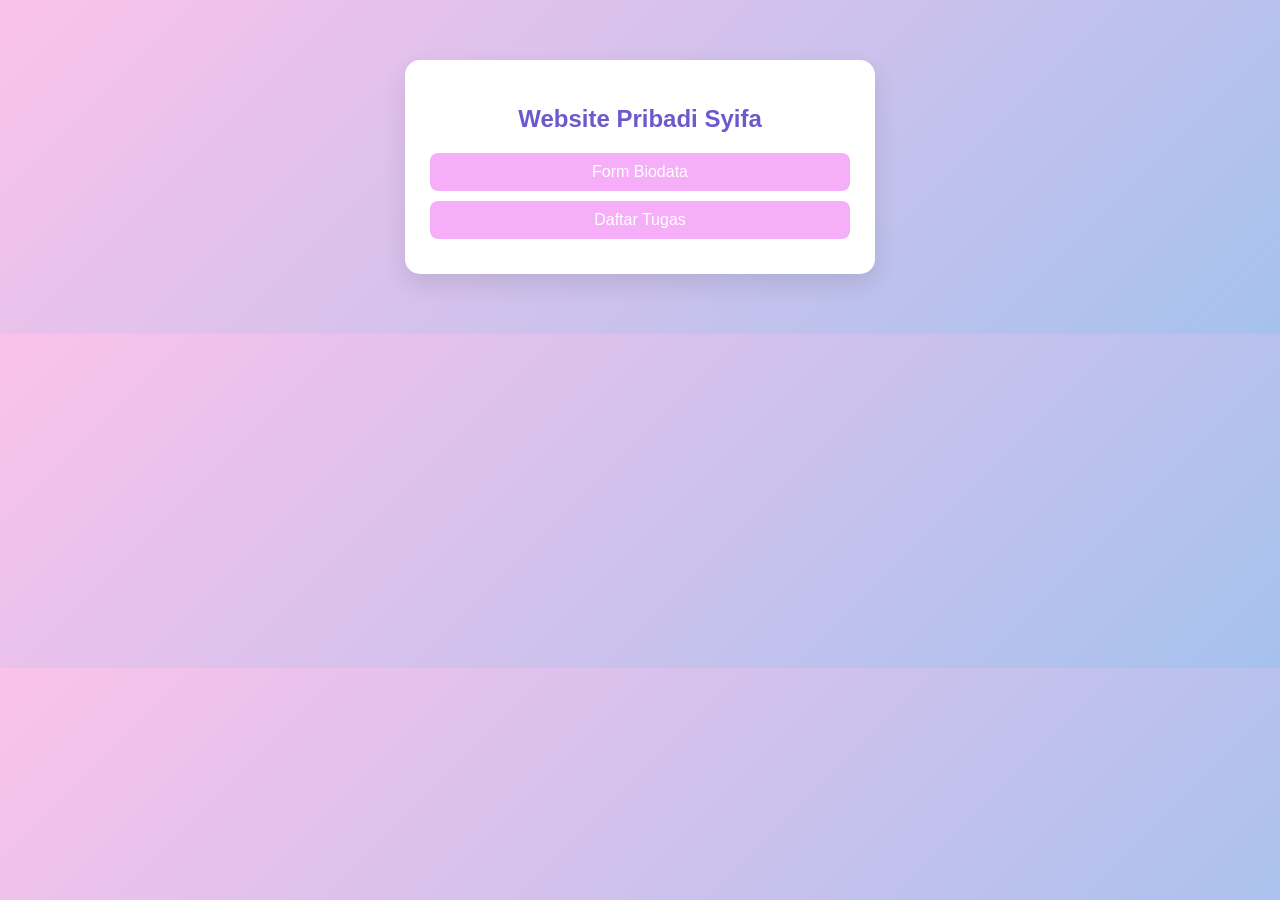
==== index.html @ 0d081450 "Add files via upload" ====
<!DOCTYPE html>
<html>
<head>
    <title>Website Pribadi Syifa</title>
    <link rel="stylesheet" href="style.css">
</head>
<body>

<div class="container">
    <h2>Website Pribadi Syifa</h2>

    <a href="biodata.html" class="btn">Form Biodata</a>
    <a href="tugas.html" class="btn">Daftar Tugas</a>
</div>

</body>
</html>
---- style.css ----
body {
    font-family: 'Poppins', sans-serif;
    background: linear-gradient(135deg, #fbc2eb, #a6c1ee);
    margin: 0;
    padding: 0;
}

.container {
    width: 420px;
    margin: 60px auto;
    background: #ffffff;
    padding: 25px;
    border-radius: 15px;
    box-shadow: 0 10px 25px rgba(0,0,0,0.1);
    text-align: center;
}

h2 {
    margin-bottom: 20px;
    color: #6a5acd;
}

input, textarea {
    width: 100%;
    padding: 10px;
    margin: 8px 0;
    border-radius: 8px;
    border: 1px solid #ddd;
    background-color: #f9f9ff;
    transition: 0.3s;
}

input:focus, textarea:focus {
    border-color: #a6c1ee;
    outline: none;
    background-color: #ffffff;
}

button {
    background-color: #a6c1ee;
    color: white;
    padding: 10px;
    border: none;
    width: 100%;
    border-radius: 8px;
    cursor: pointer;
    margin-top: 10px;
    transition: 0.3s;
}

button:hover {
    background-color: #89aee6;
}

.btn {
    display: block;
    background-color: #f7aef8;
    color: white;
    padding: 10px;
    margin: 10px 0;
    border-radius: 8px;
    text-decoration: none;
    transition: 0.3s;
}

.btn:hover {
    background-color: #e78ce2;
}

ul {
    list-style: none;
    padding: 0;
}

ul li {
    margin: 10px 0;
}

ul li a {
    text-decoration: none;
    color: #6a5acd;
    font-weight: 500;
}

ul li a:hover {
    text-decoration: underline;
}

.hasil {
    margin-top: 15px;
    background: #f0f4ff;
    padding: 12px;
    border-radius: 10px;
    text-align: left;
}
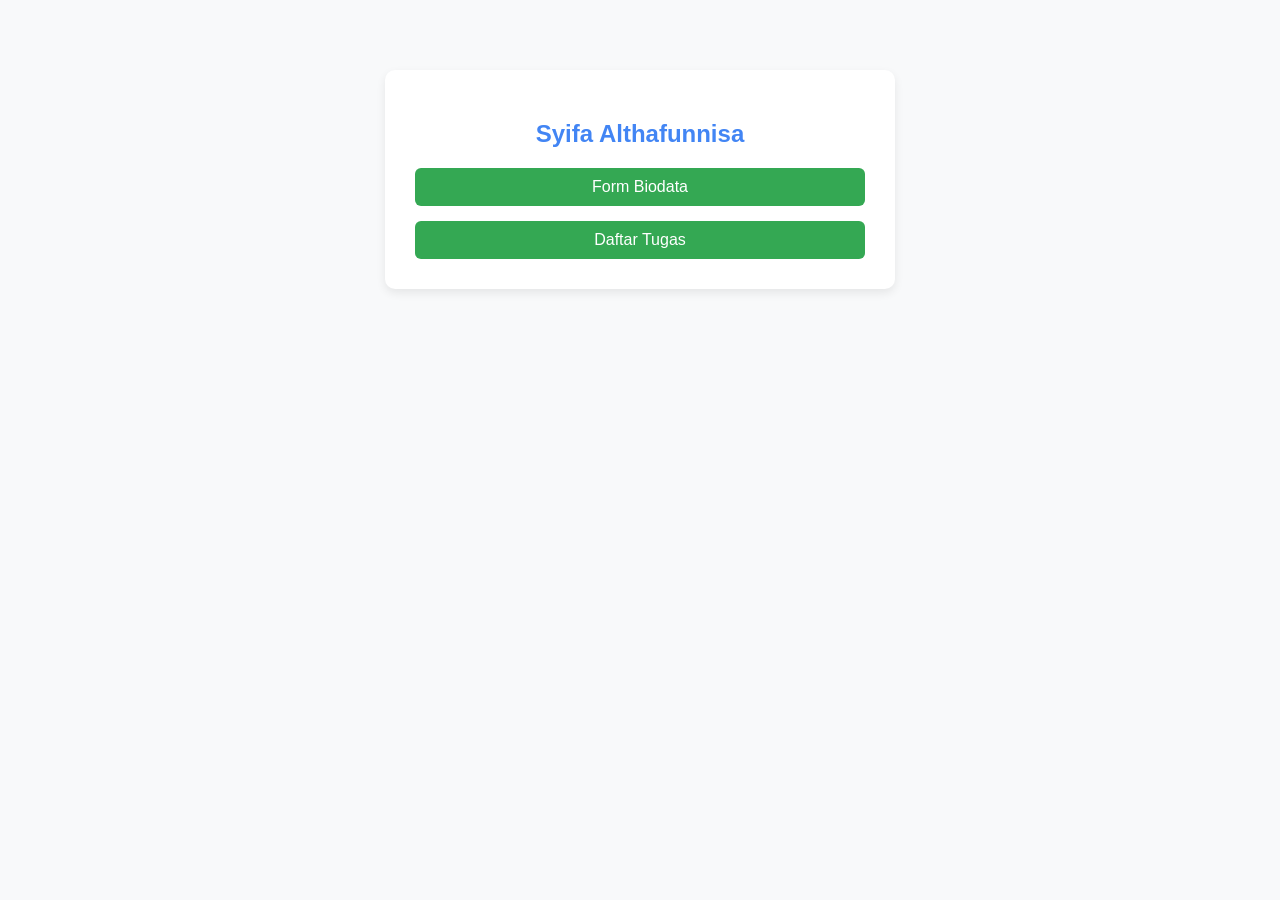
==== commit 94834eff: "Update index.html" ====
--- a/index.html
+++ b/index.html
@@ -1,17 +1,18 @@
 <!DOCTYPE html>
 <html>
 <head>
-    <title>Website Pribadi Syifa</title>
+    <title>My Website</title>
     <link rel="stylesheet" href="style.css">
 </head>
 <body>
 
 <div class="container">
-    <h2>Website Pribadi Syifa</h2>
+    <h2>Syifa Althafunnisa</h2>
 
     <a href="biodata.html" class="btn">Form Biodata</a>
     <a href="tugas.html" class="btn">Daftar Tugas</a>
 </div>
 
 </body>
-</html>+
+</html>
--- a/style.css
+++ b/style.css
@@ -1,85 +1,85 @@
 body {
-    font-family: 'Poppins', sans-serif;
-    background: linear-gradient(135deg, #fbc2eb, #a6c1ee);
+    font-family: Arial, sans-serif;
+    background-color: #f8f9fa;
     margin: 0;
     padding: 0;
 }
 
 .container {
-    width: 420px;
-    margin: 60px auto;
+    width: 450px;
+    margin: 70px auto;
     background: #ffffff;
-    padding: 25px;
-    border-radius: 15px;
-    box-shadow: 0 10px 25px rgba(0,0,0,0.1);
-    text-align: center;
+    padding: 30px;
+    border-radius: 10px;
+    box-shadow: 0 4px 10px rgba(0,0,0,0.08);
 }
 
 h2 {
+    text-align: center;
+    color: #4285F4; /* Google Blue */
     margin-bottom: 20px;
-    color: #6a5acd;
+}
+
+label {
+    font-weight: 500;
+    color: #333;
 }
 
 input, textarea {
     width: 100%;
     padding: 10px;
-    margin: 8px 0;
-    border-radius: 8px;
-    border: 1px solid #ddd;
-    background-color: #f9f9ff;
-    transition: 0.3s;
+    margin: 8px 0 15px 0;
+    border-radius: 6px;
+    border: 1px solid #dadce0;
+    font-size: 14px;
 }
 
 input:focus, textarea:focus {
-    border-color: #a6c1ee;
+    border: 1px solid #4285F4;
     outline: none;
-    background-color: #ffffff;
 }
 
 button {
-    background-color: #a6c1ee;
+    background-color: #4285F4; /* Google Blue */
     color: white;
-    padding: 10px;
+    padding: 12px;
     border: none;
     width: 100%;
-    border-radius: 8px;
+    border-radius: 6px;
     cursor: pointer;
-    margin-top: 10px;
-    transition: 0.3s;
+    font-size: 14px;
 }
 
 button:hover {
-    background-color: #89aee6;
+    background-color: #3367d6;
 }
 
 .btn {
     display: block;
-    background-color: #f7aef8;
+    text-align: center;
+    background-color: #34A853; /* Google Green */
     color: white;
     padding: 10px;
-    margin: 10px 0;
-    border-radius: 8px;
+    border-radius: 6px;
     text-decoration: none;
-    transition: 0.3s;
+    margin-top: 15px;
 }
 
 .btn:hover {
-    background-color: #e78ce2;
+    background-color: #2c8f46;
 }
 
 ul {
-    list-style: none;
-    padding: 0;
+    padding-left: 20px;
 }
 
 ul li {
-    margin: 10px 0;
+    margin: 8px 0;
 }
 
 ul li a {
+    color: #4285F4;
     text-decoration: none;
-    color: #6a5acd;
-    font-weight: 500;
 }
 
 ul li a:hover {
@@ -87,9 +87,8 @@
 }
 
 .hasil {
-    margin-top: 15px;
-    background: #f0f4ff;
-    padding: 12px;
-    border-radius: 10px;
-    text-align: left;
-}+    margin-top: 20px;
+    background: #e8f0fe;
+    padding: 15px;
+    border-radius: 8px;
+}
